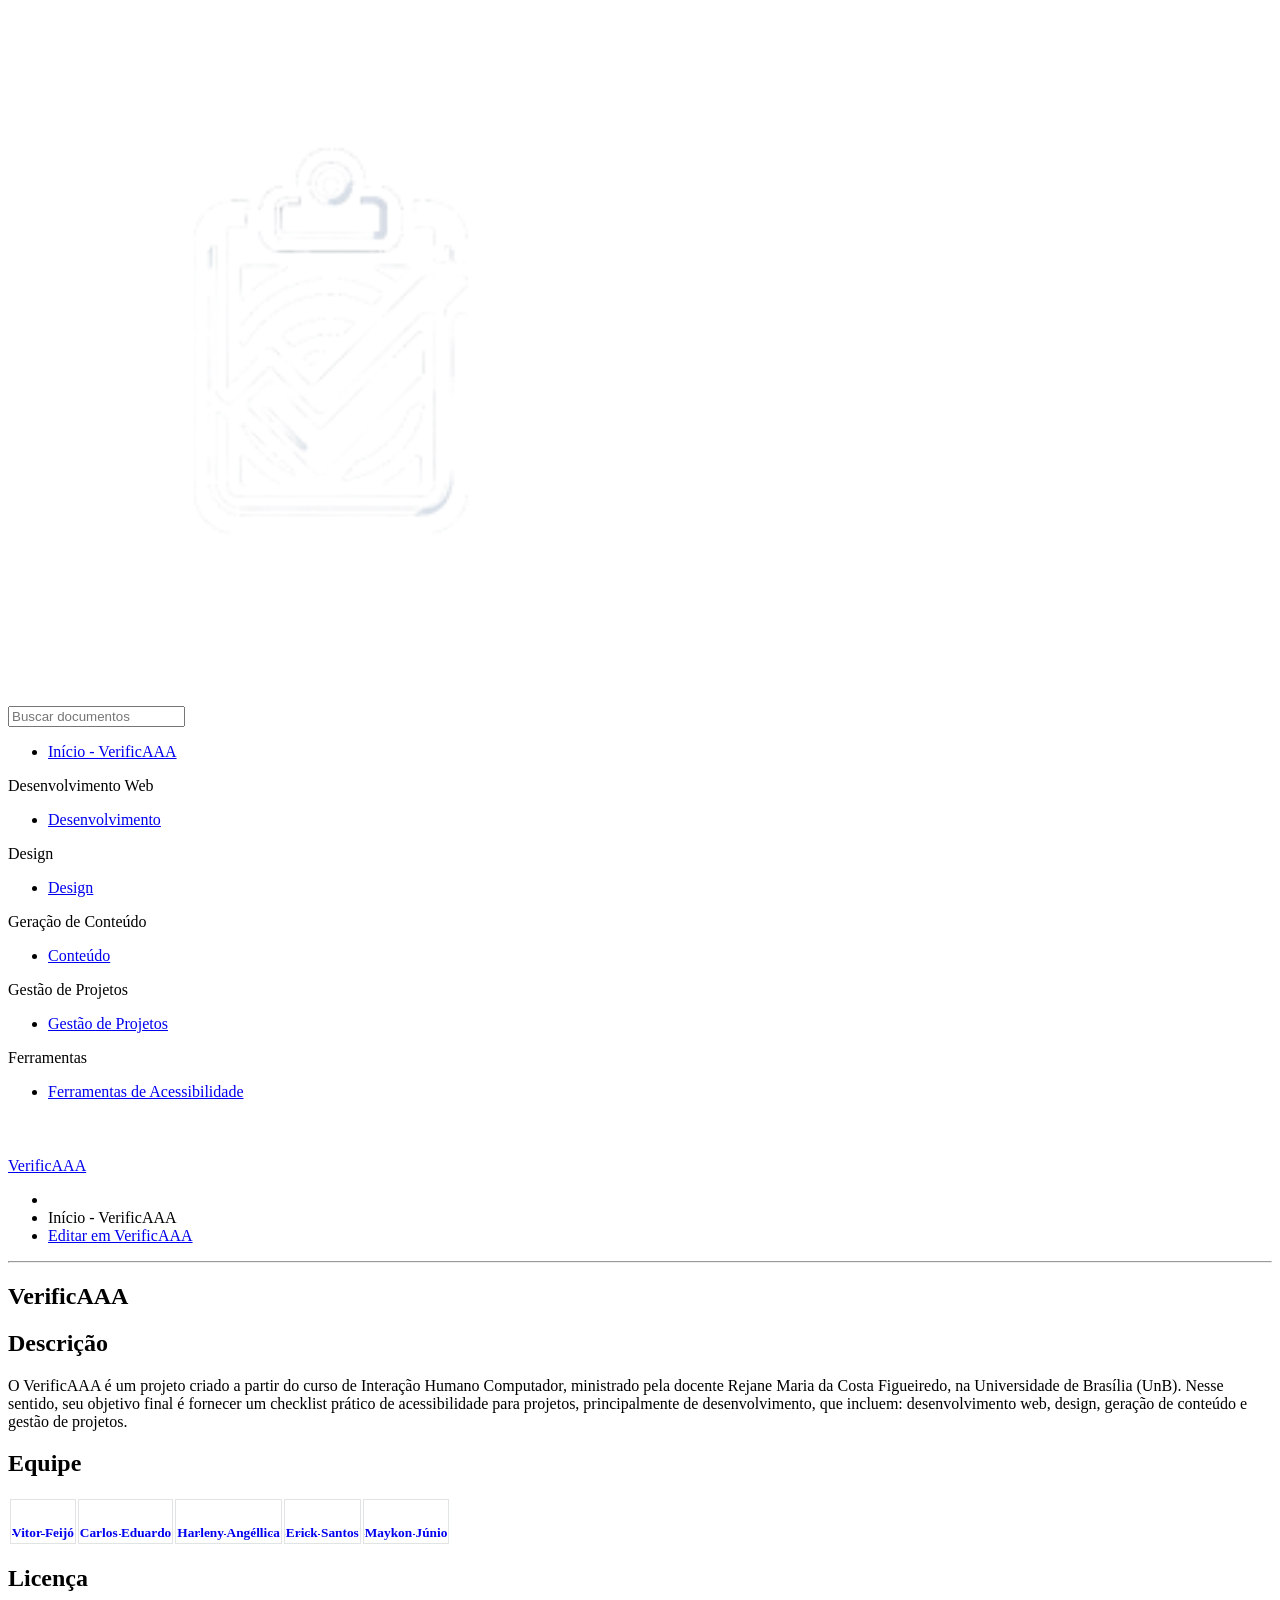
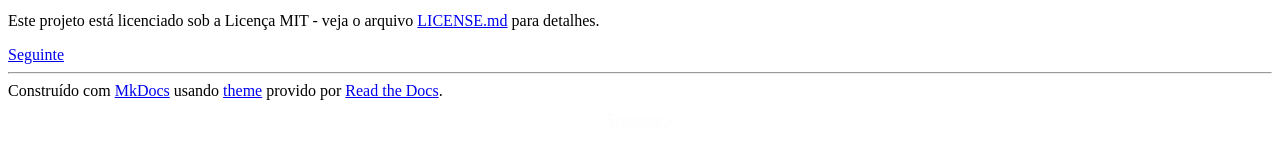
==== site/index.html @ 272493d9 "Initial commit" ====
<!DOCTYPE html>
<html class="writer-html5" lang="pt_BR" >
<head>
    <meta charset="utf-8" />
    <meta http-equiv="X-UA-Compatible" content="IE=edge" />
    <meta name="viewport" content="width=device-width, initial-scale=1.0" /><meta name="description" content="None" /><link rel="canonical" href="https://github.com/vitorfleonardo/VerificAAA/index.html" />
      <link rel="shortcut icon" href="img/favicon.ico" />
    <title>VerificAAA</title>
    <link rel="stylesheet" href="css/theme.css" />
    <link rel="stylesheet" href="css/theme_extra.css" />
        <link rel="stylesheet" href="https://cdnjs.cloudflare.com/ajax/libs/highlight.js/11.8.0/styles/github.min.css" />
        <link href="stylesheets/extra.css" rel="stylesheet" />
    
      <script>
        // Current page data
        var mkdocs_page_name = "In\u00edcio - VerificAAA";
        var mkdocs_page_input_path = "index.md";
        var mkdocs_page_url = "/vitorfleonardo/VerificAAA/index.html";
      </script>
    
    <!--[if lt IE 9]>
      <script src="js/html5shiv.min.js"></script>
    <![endif]-->
      <script src="https://cdnjs.cloudflare.com/ajax/libs/highlight.js/11.8.0/highlight.min.js"></script>
      <script>hljs.highlightAll();</script> 
</head>

<body class="wy-body-for-nav" role="document">

  <div class="wy-grid-for-nav">
    <nav data-toggle="wy-nav-shift" class="wy-nav-side stickynav">
    <div class="wy-side-scroll">
      <div class="wy-side-nav-search">
          <a href="index.html">
          <img src="imagens/logo-verificaaa.png" class="logo" alt="Logo"/>
        </a><div role="search">
  <form id ="rtd-search-form" class="wy-form" action="./search.html" method="get">
      <input type="text" name="q" placeholder="Buscar documentos" aria-label="Buscar documentos" title="Digite o termo a ser buscado aqui" />
  </form>
</div>
      </div>

      <div class="wy-menu wy-menu-vertical" data-spy="affix" role="navigation" aria-label="Menu de navegação">
              <ul class="current">
                <li class="toctree-l1 current"><a class="reference internal current" href="index.html">Início - VerificAAA</a>
                </li>
              </ul>
              <p class="caption"><span class="caption-text">Desenvolvimento Web</span></p>
              <ul>
                  <li class="toctree-l1"><a class="reference internal" href="devWeb/non_text_content.html">Desenvolvimento</a>
                  </li>
              </ul>
              <p class="caption"><span class="caption-text">Design</span></p>
              <ul>
                  <li class="toctree-l1"><a class="reference internal" href="design/design.html">Design</a>
                  </li>
              </ul>
              <p class="caption"><span class="caption-text">Geração de Conteúdo</span></p>
              <ul>
                  <li class="toctree-l1"><a class="reference internal" href="geracaoConteudo/conteudo.html">Conteúdo</a>
                  </li>
              </ul>
              <p class="caption"><span class="caption-text">Gestão de Projetos</span></p>
              <ul>
                  <li class="toctree-l1"><a class="reference internal" href="gestaoProjeto/gestaoProjeto.html">Gestão de Projetos</a>
                  </li>
              </ul>
              <p class="caption"><span class="caption-text">Ferramentas</span></p>
              <ul>
                  <li class="toctree-l1"><a class="reference internal" href="tools/ferramentas.html">Ferramentas de Acessibilidade</a>
                  </li>
              </ul>
      </div>
    </div>
    </nav>

    <section data-toggle="wy-nav-shift" class="wy-nav-content-wrap">
      <nav class="wy-nav-top" role="navigation" aria-label="Menu de navegação em dispositivo móvel">
          <i data-toggle="wy-nav-top" class="fa fa-bars"></i>
          <a href="index.html">VerificAAA</a>
        
      </nav>
      <div class="wy-nav-content">
        <div class="rst-content"><div role="navigation" aria-label="breadcrumbs navigation">
  <ul class="wy-breadcrumbs">
    <li><a href="index.html" class="icon icon-home" aria-label="Documentos"></a></li>
      <li class="breadcrumb-item active">Início - VerificAAA</li>
    <li class="wy-breadcrumbs-aside">
          <a href="https://github.com/vitorfleonardo/VerificAAA/edit/master/docs/index.md">Editar em VerificAAA</a>
    </li>
  </ul>
  <hr/>
</div>
          <div role="main" class="document" itemscope="itemscope" itemtype="http://schema.org/Article">
            <div class="section" itemprop="articleBody">
              
                <h1 id="verificaaa">VerificAAA</h1>
<h2 id="descricao">Descrição</h2>
<p>O VerificAAA é um projeto criado a partir do curso de Interação Humano Computador, ministrado pela docente Rejane Maria da Costa Figueiredo, na Universidade de Brasília (UnB). Nesse sentido, seu objetivo final é fornecer um checklist prático de acessibilidade para projetos, principalmente de desenvolvimento, que incluem: desenvolvimento web, design, geração de conteúdo e gestão de projetos.</p>
<h2 id="equipe">Equipe</h2>
<table>
  <tr>
    <td align="center"><a href="https://github.com/vitorfleonardo"><img style="border-radius: 50%;" src="https://github.com/vitorfleonardo.png" width="100px;" alt=""/><br /><sub><b>Vitor Feijó</b></sub></a><br />
    <td align="center"><a href="https://github.com/CADU110"><img style="border-radius: 50%;" src="https://github.com/CADU110.png" width="100px;" alt=""/><br /><sub><b>Carlos Eduardo</b></sub></a><br />   
    <td align="center"><a href="https://github.com/Angelicahaas"><img style="border-radius: 50%;" src="https://github.com/Angelicahaas.png" width="100px;" alt=""/><br /><sub><b>Harleny Angéllica</b></sub></a><br />   
    <td align="center"><a href="https://github.com/Erick-ems "><img style="border-radius: 50%;" src="https://github.com/Erick-ems.png" width="100px;" alt=""/><br /><sub><b>Erick Santos</b></sub></a><br />
    <td align="center"><a href="https://github.com/maykonjuso "><img style="border-radius: 50%;" src="https://github.com/maykonjuso.png" width="100px;" alt=""/><br /><sub><b>Maykon Júnio</b></sub></a><br />
  </tr>
</table>

<h2 id="licenca">Licença</h2>
<p>Este projeto está licenciado sob a Licença MIT - veja o arquivo <a href="https://github.com/vitorfleonardo/VerificaAAA/tree/main?tab=License-1-ov-file">LICENSE.md</a> para detalhes.</p>
              
            </div>
          </div><footer>
    <div class="rst-footer-buttons" role="navigation" aria-label="Navegação no rodapé">
        <a href="devWeb/non_text_content.html" class="btn btn-neutral float-right" title="Desenvolvimento">Seguinte <span class="icon icon-circle-arrow-right"></span></a>
    </div>

  <hr/>

  <div role="contentinfo">
    <!-- Copyright etc -->
  </div>

  Construído com <a href="https://www.mkdocs.org/">MkDocs</a> usando <a href="https://github.com/readthedocs/sphinx_rtd_theme">theme</a> provido por <a href="https://readthedocs.org">Read the Docs</a>.
</footer>
          
        </div>
      </div>

    </section>

  </div>

  <div class="rst-versions" role="note" aria-label="Versões">
  <span class="rst-current-version" data-toggle="rst-current-version">
    
    
    
      <span><a href="devWeb/non_text_content.html" style="color: #fcfcfc">Seguinte &raquo;</a></span>
    
  </span>
</div>
    <script src="js/jquery-3.6.0.min.js"></script>
    <script>var base_url = ".";</script>
    <script src="js/theme_extra.js"></script>
    <script src="js/theme.js"></script>
      <script src="search/main.js"></script>
    <script>
        jQuery(function () {
            SphinxRtdTheme.Navigation.enable(true);
        });
    </script>

</body>
</html>

<!--
MkDocs version : 1.5.3
Build Date UTC : 2024-05-13 15:54:14.845933+00:00
-->
---- site/css/theme_extra.css ----
/*
 * Wrap inline code samples otherwise they shoot of the side and
 * can't be read at all.
 *
 * https://github.com/mkdocs/mkdocs/issues/313
 * https://github.com/mkdocs/mkdocs/issues/233
 * https://github.com/mkdocs/mkdocs/issues/834
 */
.rst-content code {
    white-space: pre-wrap;
    word-wrap: break-word;
    padding: 2px 5px;
}

/**
 * Make code blocks display as blocks and give them the appropriate
 * font size and padding.
 *
 * https://github.com/mkdocs/mkdocs/issues/855
 * https://github.com/mkdocs/mkdocs/issues/834
 * https://github.com/mkdocs/mkdocs/issues/233
 */
.rst-content pre code {
    white-space: pre;
    word-wrap: normal;
    display: block;
    padding: 12px;
    font-size: 12px;
}

/**
 * Fix code colors
 *
 * https://github.com/mkdocs/mkdocs/issues/2027
 */
.rst-content code {
    color: #E74C3C;
}

.rst-content pre code {
    color: #000;
    background: #f8f8f8;
}

/*
 * Fix link colors when the link text is inline code.
 *
 * https://github.com/mkdocs/mkdocs/issues/718
 */
a code {
    color: #2980B9;
}
a:hover code {
    color: #3091d1;
}
a:visited code {
    color: #9B59B6;
}

/*
 * The CSS classes from highlight.js seem to clash with the
 * ReadTheDocs theme causing some code to be incorrectly made
 * bold and italic.
 *
 * https://github.com/mkdocs/mkdocs/issues/411
 */
pre .cs, pre .c {
    font-weight: inherit;
    font-style: inherit;
}

/*
 * Fix some issues with the theme and non-highlighted code
 * samples. Without and highlighting styles attached the
 * formatting is broken.
 *
 * https://github.com/mkdocs/mkdocs/issues/319
 */
.rst-content .no-highlight {
    display: block;
    padding: 0.5em;
    color: #333;
}


/*
 * Additions specific to the search functionality provided by MkDocs
 */

.search-results {
    margin-top: 23px;
}

.search-results article {
    border-top: 1px solid #E1E4E5;
    padding-top: 24px;
}

.search-results article:first-child {
    border-top: none;
}

form .search-query {
    width: 100%;
    border-radius: 50px;
    padding: 6px 12px;  /* csslint allow: box-model */
    border-color: #D1D4D5;
}

/*
 * Improve inline code blocks within admonitions.
 *
 * https://github.com/mkdocs/mkdocs/issues/656
 */
 .rst-content .admonition code {
    color: #404040;
    border: 1px solid #c7c9cb;
    border: 1px solid rgba(0, 0, 0, 0.2);
    background: #f8fbfd;
    background: rgba(255, 255, 255, 0.7);
}

/*
 * Account for wide tables which go off the side.
 * Override borders to avoid weirdness on narrow tables.
 *
 * https://github.com/mkdocs/mkdocs/issues/834
 * https://github.com/mkdocs/mkdocs/pull/1034
 */
.rst-content .section .docutils {
    width: 100%;
    overflow: auto;
    display: block;
    border: none;
}

td, th {
    border: 1px solid #e1e4e5 !important; /* csslint allow: important */
    border-collapse: collapse;
}

/*
 * Without the following amendments, the navigation in the theme will be
 * slightly cut off. This is due to the fact that the .wy-nav-side has a
 * padding-bottom of 2em, which must not necessarily align with the font-size of
 * 90 % on the .rst-current-version container, combined with the padding of 12px
 * above and below. These amendments fix this in two steps: First, make sure the
 * .rst-current-version container has a fixed height of 40px, achieved using
 * line-height, and then applying a padding-bottom of 40px to this container. In
 * a second step, the items within that container are re-aligned using flexbox.
 *
 * https://github.com/mkdocs/mkdocs/issues/2012
 */
 .wy-nav-side {
    padding-bottom: 40px;
}

/*
 * The second step of above amendment: Here we make sure the items are aligned
 * correctly within the .rst-current-version container. Using flexbox, we
 * achieve it in such a way that it will look like the following:
 *
 * [No repo_name]
 *         Next >>                    // On the first page
 * << Previous     Next >>            // On all subsequent pages
 *
 * [With repo_name]
 *    <repo_name>        Next >>      // On the first page
 * <repo_name>  << Previous  Next >>  // On all subsequent pages
 *
 * https://github.com/mkdocs/mkdocs/issues/2012
 */
.rst-versions .rst-current-version {
    padding: 0 12px;
    display: flex;
    font-size: initial;
    justify-content: space-between;
    align-items: center;
    line-height: 40px;
}

/*
 * Please note that this amendment also involves removing certain inline-styles
 * from the file ./mkdocs/themes/readthedocs/versions.html.
 *
 * https://github.com/mkdocs/mkdocs/issues/2012
 */
.rst-current-version span {
    flex: 1;
    text-align: center;
}
---- site/stylesheets/extra.css ----
.wy-side-nav-search .wy-dropdown>a img.logo, .wy-side-nav-search>a img.logo {
    width: 50% !important;
}
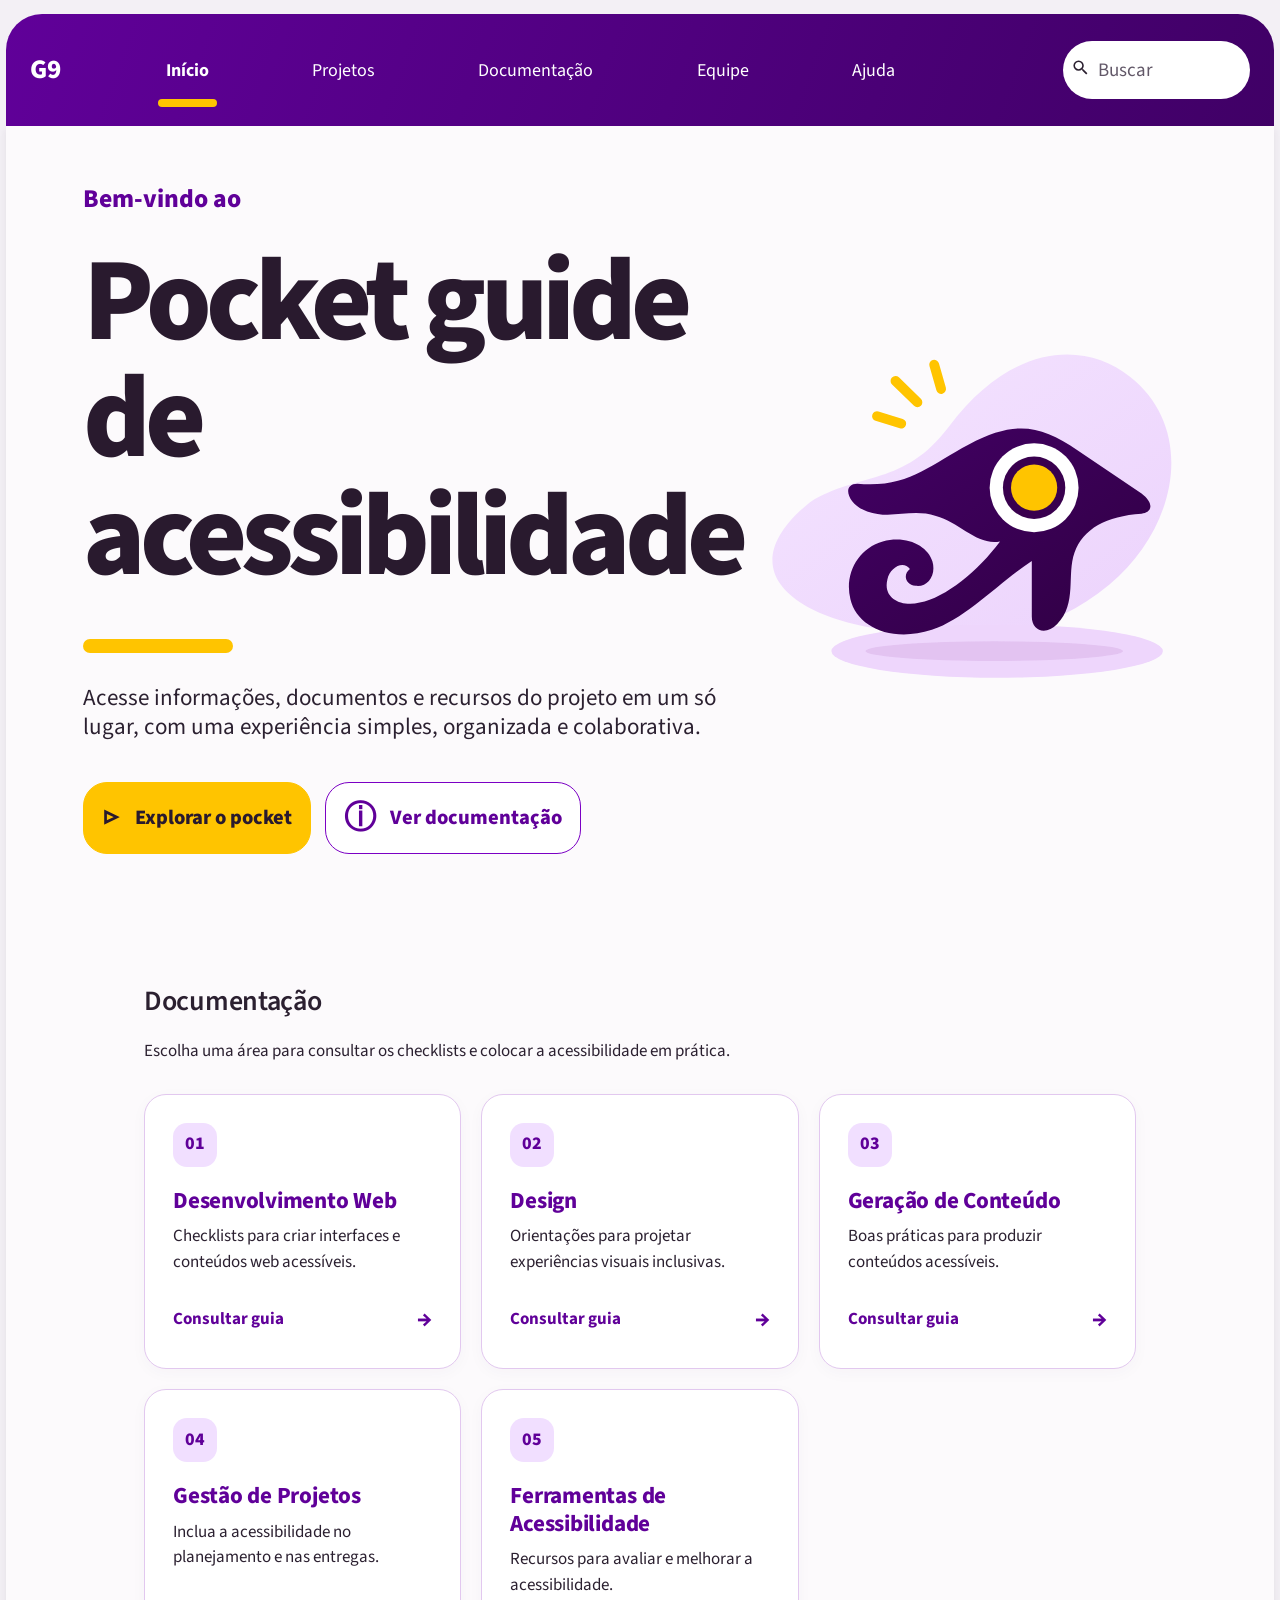
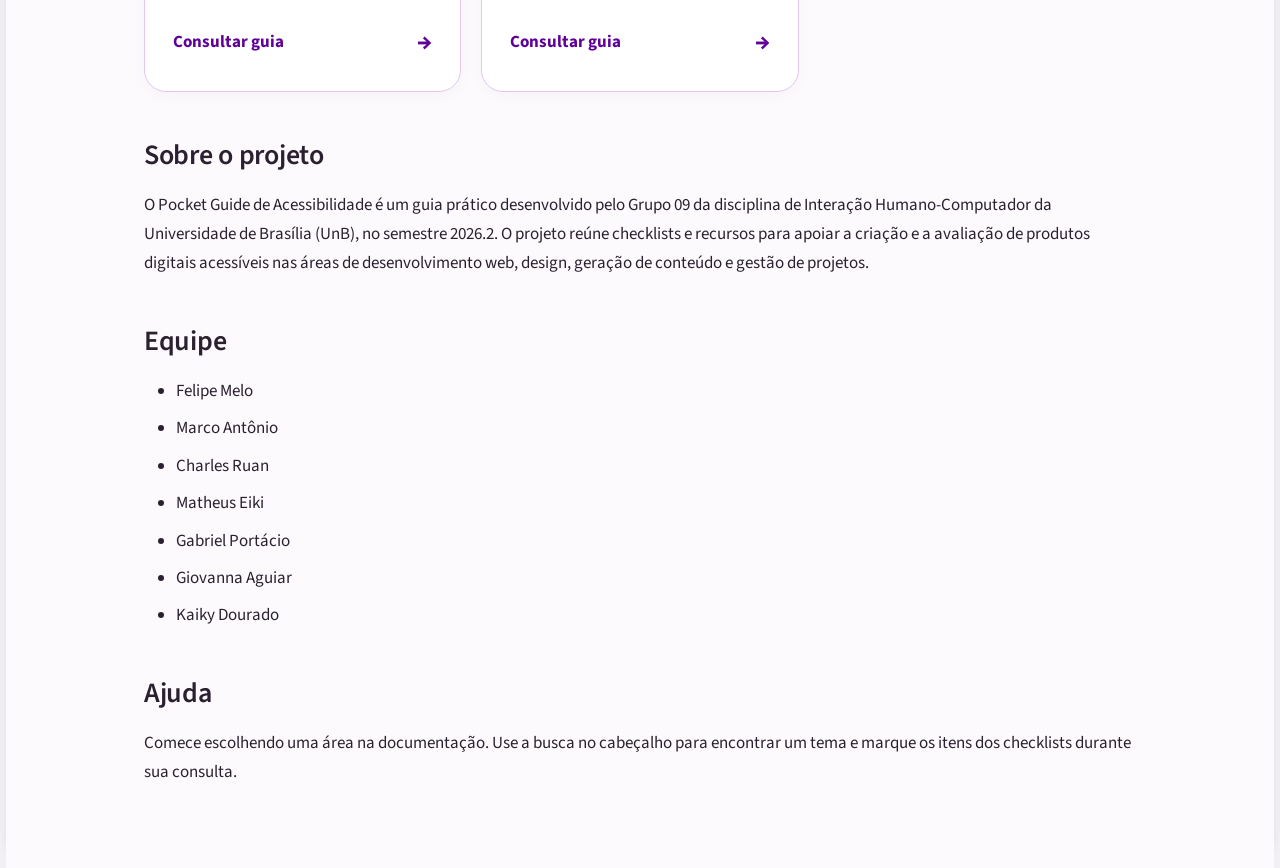
==== commit 29f801ad: "build: regenerar site com o tema Material" ====
--- a/site/index.html
+++ b/site/index.html
@@ -1,162 +1,341 @@
-<!DOCTYPE html>
-<html class="writer-html5" lang="pt_BR" >
-<head>
-    <meta charset="utf-8" />
-    <meta http-equiv="X-UA-Compatible" content="IE=edge" />
-    <meta name="viewport" content="width=device-width, initial-scale=1.0" /><meta name="description" content="None" /><link rel="canonical" href="https://github.com/vitorfleonardo/VerificAAA/index.html" />
-      <link rel="shortcut icon" href="img/favicon.ico" />
-    <title>VerificAAA</title>
-    <link rel="stylesheet" href="css/theme.css" />
-    <link rel="stylesheet" href="css/theme_extra.css" />
-        <link rel="stylesheet" href="https://cdnjs.cloudflare.com/ajax/libs/highlight.js/11.8.0/styles/github.min.css" />
-        <link href="stylesheets/extra.css" rel="stylesheet" />
-    
-      <script>
-        // Current page data
-        var mkdocs_page_name = "In\u00edcio - VerificAAA";
-        var mkdocs_page_input_path = "index.md";
-        var mkdocs_page_url = "/vitorfleonardo/VerificAAA/index.html";
-      </script>
-    
-    <!--[if lt IE 9]>
-      <script src="js/html5shiv.min.js"></script>
-    <![endif]-->
-      <script src="https://cdnjs.cloudflare.com/ajax/libs/highlight.js/11.8.0/highlight.min.js"></script>
-      <script>hljs.highlightAll();</script> 
-</head>
-
-<body class="wy-body-for-nav" role="document">
-
-  <div class="wy-grid-for-nav">
-    <nav data-toggle="wy-nav-shift" class="wy-nav-side stickynav">
-    <div class="wy-side-scroll">
-      <div class="wy-side-nav-search">
-          <a href="index.html">
-          <img src="imagens/logo-verificaaa.png" class="logo" alt="Logo"/>
-        </a><div role="search">
-  <form id ="rtd-search-form" class="wy-form" action="./search.html" method="get">
-      <input type="text" name="q" placeholder="Buscar documentos" aria-label="Buscar documentos" title="Digite o termo a ser buscado aqui" />
-  </form>
-</div>
-      </div>
-
-      <div class="wy-menu wy-menu-vertical" data-spy="affix" role="navigation" aria-label="Menu de navegação">
-              <ul class="current">
-                <li class="toctree-l1 current"><a class="reference internal current" href="index.html">Início - VerificAAA</a>
-                </li>
-              </ul>
-              <p class="caption"><span class="caption-text">Desenvolvimento Web</span></p>
-              <ul>
-                  <li class="toctree-l1"><a class="reference internal" href="devWeb/non_text_content.html">Desenvolvimento</a>
-                  </li>
-              </ul>
-              <p class="caption"><span class="caption-text">Design</span></p>
-              <ul>
-                  <li class="toctree-l1"><a class="reference internal" href="design/design.html">Design</a>
-                  </li>
-              </ul>
-              <p class="caption"><span class="caption-text">Geração de Conteúdo</span></p>
-              <ul>
-                  <li class="toctree-l1"><a class="reference internal" href="geracaoConteudo/conteudo.html">Conteúdo</a>
-                  </li>
-              </ul>
-              <p class="caption"><span class="caption-text">Gestão de Projetos</span></p>
-              <ul>
-                  <li class="toctree-l1"><a class="reference internal" href="gestaoProjeto/gestaoProjeto.html">Gestão de Projetos</a>
-                  </li>
-              </ul>
-              <p class="caption"><span class="caption-text">Ferramentas</span></p>
-              <ul>
-                  <li class="toctree-l1"><a class="reference internal" href="tools/ferramentas.html">Ferramentas de Acessibilidade</a>
-                  </li>
-              </ul>
-      </div>
-    </div>
-    </nav>
-
-    <section data-toggle="wy-nav-shift" class="wy-nav-content-wrap">
-      <nav class="wy-nav-top" role="navigation" aria-label="Menu de navegação em dispositivo móvel">
-          <i data-toggle="wy-nav-top" class="fa fa-bars"></i>
-          <a href="index.html">VerificAAA</a>
-        
+
+<!doctype html>
+<html lang="pt" class="no-js">
+  <head>
+    
+      <meta charset="utf-8">
+      <meta name="viewport" content="width=device-width,initial-scale=1">
+      
+      
+      
+        <link rel="canonical" href="https://unb-ihc.github.io/IHC_2026.2_Grupo09/index.html">
+      
+      
+      
+        <link rel="next" href="devWeb/non_text_content.html">
+      
+      
+        
+      
+      
+      <link rel="icon" href="assets/img/favicon.png">
+      <meta name="generator" content="mkdocs-1.6.1, mkdocs-material-9.7.7">
+    
+    
+      
+        <title>Início - Pocket guide de acessibilidade</title>
+      
+    
+    
+      <link rel="stylesheet" href="assets/stylesheets/main.ec1eaa64.min.css">
+      
+        
+        <link rel="stylesheet" href="assets/stylesheets/palette.ab4e12ef.min.css">
+      
+      
+
+
+    
+    
+      
+    
+    
+      
+    
+    
+      <link rel="stylesheet" href="assets/css/extra.css">
+    
+      <link rel="stylesheet" href="assets/css/pocket.css">
+    
+    <script>__md_scope=new URL(".",location),__md_hash=e=>[...e].reduce(((e,_)=>(e<<5)-e+_.charCodeAt(0)),0),__md_get=(e,_=localStorage,t=__md_scope)=>JSON.parse(_.getItem(t.pathname+"."+e)),__md_set=(e,_,t=localStorage,a=__md_scope)=>{try{t.setItem(a.pathname+"."+e,JSON.stringify(_))}catch(e){}}</script>
+    
+      
+
+    
+    
+  </head>
+  
+  
+    
+    
+    
+    
+    
+    <body dir="ltr" data-md-color-scheme="identidade" data-md-color-primary="indigo" data-md-color-accent="indigo">
+  
+    
+    <input class="md-toggle" data-md-toggle="drawer" type="checkbox" id="__drawer" autocomplete="off">
+    <input class="md-toggle" data-md-toggle="search" type="checkbox" id="__search" autocomplete="off">
+    <label class="md-overlay" for="__drawer"></label>
+    <div data-md-component="skip">
+      
+        
+        <a href="#documentacao" class="md-skip">
+          Ir para o conteúdo
+        </a>
+      
+    </div>
+    <div data-md-component="announce">
+      
+    </div>
+    
+    
+      <header class="md-header pocket-header" data-md-component="header">
+  <nav class="pocket-header__inner" aria-label="Navegação principal">
+    <label class="md-header__button md-icon pocket-menu" for="__drawer" aria-label="Abrir menu"><svg xmlns="http://www.w3.org/2000/svg" viewBox="0 0 24 24"><path d="M3 6h18v2H3zm0 5h18v2H3zm0 5h18v2H3z"/></svg></label>
+    <a class="pocket-brand" href="index.html">G9</a>
+    <div class="pocket-nav">
+      <a href="index.html" class="is-active" aria-current="page">Início</a>
+      <a href="index.html#projetos">Projetos</a>
+      <a href="index.html#documentacao" >Documentação</a>
+      <a href="index.html#equipe">Equipe</a>
+      <a href="index.html#ajuda">Ajuda</a>
+    </div>
+    
+      
+      <label class="md-header__button md-icon pocket-search-toggle" for="__search" aria-label="Buscar no projeto"><svg xmlns="http://www.w3.org/2000/svg" viewBox="0 0 24 24"><path d="M9.5 3A6.5 6.5 0 0 1 16 9.5c0 1.61-.59 3.09-1.56 4.23l.27.27h.79l5 5-1.5 1.5-5-5v-.79l-.27-.27A6.52 6.52 0 0 1 9.5 16 6.5 6.5 0 0 1 3 9.5 6.5 6.5 0 0 1 9.5 3m0 2C7 5 5 7 5 9.5S7 14 9.5 14 14 12 14 9.5 12 5 9.5 5"/></svg></label>
+      <div class="md-search" data-md-component="search" role="dialog">
+  <label class="md-search__overlay" for="__search"></label>
+  <div class="md-search__inner" role="search">
+    <form class="md-search__form" name="search">
+      <input type="text" class="md-search__input" name="query" aria-label="Buscar" placeholder="Buscar" autocapitalize="off" autocorrect="off" autocomplete="off" spellcheck="false" data-md-component="search-query" required>
+      <label class="md-search__icon md-icon" for="__search">
+        
+        <svg xmlns="http://www.w3.org/2000/svg" viewBox="0 0 24 24"><path d="M9.5 3A6.5 6.5 0 0 1 16 9.5c0 1.61-.59 3.09-1.56 4.23l.27.27h.79l5 5-1.5 1.5-5-5v-.79l-.27-.27A6.52 6.52 0 0 1 9.5 16 6.5 6.5 0 0 1 3 9.5 6.5 6.5 0 0 1 9.5 3m0 2C7 5 5 7 5 9.5S7 14 9.5 14 14 12 14 9.5 12 5 9.5 5"/></svg>
+        
+        <svg xmlns="http://www.w3.org/2000/svg" viewBox="0 0 24 24"><path d="M20 11v2H8l5.5 5.5-1.42 1.42L4.16 12l7.92-7.92L13.5 5.5 8 11z"/></svg>
+      </label>
+      <nav class="md-search__options" aria-label="Pesquisar">
+        
+        <button type="reset" class="md-search__icon md-icon" title="Limpar" aria-label="Limpar" tabindex="-1">
+          
+          <svg xmlns="http://www.w3.org/2000/svg" viewBox="0 0 24 24"><path d="M19 6.41 17.59 5 12 10.59 6.41 5 5 6.41 10.59 12 5 17.59 6.41 19 12 13.41 17.59 19 19 17.59 13.41 12z"/></svg>
+        </button>
       </nav>
-      <div class="wy-nav-content">
-        <div class="rst-content"><div role="navigation" aria-label="breadcrumbs navigation">
-  <ul class="wy-breadcrumbs">
-    <li><a href="index.html" class="icon icon-home" aria-label="Documentos"></a></li>
-      <li class="breadcrumb-item active">Início - VerificAAA</li>
-    <li class="wy-breadcrumbs-aside">
-          <a href="https://github.com/vitorfleonardo/VerificAAA/edit/master/docs/index.md">Editar em VerificAAA</a>
-    </li>
-  </ul>
-  <hr/>
-</div>
-          <div role="main" class="document" itemscope="itemscope" itemtype="http://schema.org/Article">
-            <div class="section" itemprop="articleBody">
-              
-                <h1 id="verificaaa">VerificAAA</h1>
-<h2 id="descricao">Descrição</h2>
-<p>O VerificAAA é um projeto criado a partir do curso de Interação Humano Computador, ministrado pela docente Rejane Maria da Costa Figueiredo, na Universidade de Brasília (UnB). Nesse sentido, seu objetivo final é fornecer um checklist prático de acessibilidade para projetos, principalmente de desenvolvimento, que incluem: desenvolvimento web, design, geração de conteúdo e gestão de projetos.</p>
-<h2 id="equipe">Equipe</h2>
-<table>
-  <tr>
-    <td align="center"><a href="https://github.com/vitorfleonardo"><img style="border-radius: 50%;" src="https://github.com/vitorfleonardo.png" width="100px;" alt=""/><br /><sub><b>Vitor Feijó</b></sub></a><br />
-    <td align="center"><a href="https://github.com/CADU110"><img style="border-radius: 50%;" src="https://github.com/CADU110.png" width="100px;" alt=""/><br /><sub><b>Carlos Eduardo</b></sub></a><br />   
-    <td align="center"><a href="https://github.com/Angelicahaas"><img style="border-radius: 50%;" src="https://github.com/Angelicahaas.png" width="100px;" alt=""/><br /><sub><b>Harleny Angéllica</b></sub></a><br />   
-    <td align="center"><a href="https://github.com/Erick-ems "><img style="border-radius: 50%;" src="https://github.com/Erick-ems.png" width="100px;" alt=""/><br /><sub><b>Erick Santos</b></sub></a><br />
-    <td align="center"><a href="https://github.com/maykonjuso "><img style="border-radius: 50%;" src="https://github.com/maykonjuso.png" width="100px;" alt=""/><br /><sub><b>Maykon Júnio</b></sub></a><br />
-  </tr>
-</table>
-
-<h2 id="licenca">Licença</h2>
-<p>Este projeto está licenciado sob a Licença MIT - veja o arquivo <a href="https://github.com/vitorfleonardo/VerificaAAA/tree/main?tab=License-1-ov-file">LICENSE.md</a> para detalhes.</p>
-              
-            </div>
-          </div><footer>
-    <div class="rst-footer-buttons" role="navigation" aria-label="Navegação no rodapé">
-        <a href="devWeb/non_text_content.html" class="btn btn-neutral float-right" title="Desenvolvimento">Seguinte <span class="icon icon-circle-arrow-right"></span></a>
-    </div>
-
-  <hr/>
-
-  <div role="contentinfo">
-    <!-- Copyright etc -->
-  </div>
-
-  Construído com <a href="https://www.mkdocs.org/">MkDocs</a> usando <a href="https://github.com/readthedocs/sphinx_rtd_theme">theme</a> provido por <a href="https://readthedocs.org">Read the Docs</a>.
-</footer>
-          
+      
+    </form>
+    <div class="md-search__output">
+      <div class="md-search__scrollwrap" tabindex="0" data-md-scrollfix>
+        <div class="md-search-result" data-md-component="search-result">
+          <div class="md-search-result__meta">
+            Inicializando a pesquisa
+          </div>
+          <ol class="md-search-result__list" role="presentation"></ol>
         </div>
       </div>
-
-    </section>
-
+    </div>
   </div>
-
-  <div class="rst-versions" role="note" aria-label="Versões">
-  <span class="rst-current-version" data-toggle="rst-current-version">
-    
-    
-    
-      <span><a href="devWeb/non_text_content.html" style="color: #fcfcfc">Seguinte &raquo;</a></span>
-    
-  </span>
-</div>
-    <script src="js/jquery-3.6.0.min.js"></script>
-    <script>var base_url = ".";</script>
-    <script src="js/theme_extra.js"></script>
-    <script src="js/theme.js"></script>
-      <script src="search/main.js"></script>
-    <script>
-        jQuery(function () {
-            SphinxRtdTheme.Navigation.enable(true);
-        });
-    </script>
-
-</body>
-</html>
-
-<!--
-MkDocs version : 1.5.3
-Build Date UTC : 2024-05-13 15:54:14.845933+00:00
--->
+</div>
+    
+  </nav>
+</header>
+    
+    <div class="md-container" data-md-component="container">
+      
+      
+        
+          
+        
+      
+      <main class="md-main" data-md-component="main">
+        <div class="md-main__inner md-grid">
+          
+            
+              
+                
+              
+              <div class="md-sidebar md-sidebar--primary" data-md-component="sidebar" data-md-type="navigation" hidden>
+                <div class="md-sidebar__scrollwrap">
+                  <div class="md-sidebar__inner">
+                    
+
+<nav class="md-nav md-nav--primary pocket-docs-nav" aria-label="Documentação" data-md-level="0">
+  <a class="pocket-docs-nav__heading" href="index.html#documentacao">Documentação</a>
+  <ul class="pocket-docs-nav__list">
+    
+  
+    
+  
+    
+      
+  
+    
+      <li class="pocket-docs-nav__item">
+        <a class="pocket-docs-nav__link" href="devWeb/non_text_content.html">Desenvolvimento</a>
+      </li>
+    
+  
+
+    
+  
+    
+      
+  
+    
+      <li class="pocket-docs-nav__item">
+        <a class="pocket-docs-nav__link" href="design/design.html">Design</a>
+      </li>
+    
+  
+
+    
+  
+    
+      
+  
+    
+      <li class="pocket-docs-nav__item">
+        <a class="pocket-docs-nav__link" href="geracaoConteudo/conteudo.html">Conteúdo</a>
+      </li>
+    
+  
+
+    
+  
+    
+      
+  
+    
+      <li class="pocket-docs-nav__item">
+        <a class="pocket-docs-nav__link" href="gestaoProjeto/gestaoProjeto.html">Gestão de Projetos</a>
+      </li>
+    
+  
+
+    
+  
+    
+      
+  
+    
+      <li class="pocket-docs-nav__item">
+        <a class="pocket-docs-nav__link" href="tools/ferramentas.html">Ferramentas de Acessibilidade</a>
+      </li>
+    
+  
+
+    
+  
+
+  </ul>
+</nav>
+                  </div>
+                </div>
+              </div>
+            
+            
+          
+          
+            <div class="md-content" data-md-component="content">
+              
+              <article class="md-content__inner md-typeset">
+                
+                  
+  
+
+
+
+  
+  
+
+
+<div class="pocket-hero">
+<div class="pocket-hero__copy">
+<p class="pocket-welcome">Bem-vindo ao</p>
+<h1>Pocket guide de acessibilidade</h1>
+<div class="pocket-rule" aria-hidden="true"></div>
+<p class="pocket-intro">Acesse informações, documentos e recursos do projeto em um só lugar, com uma experiência simples, organizada e colaborativa.</p>
+<div class="pocket-actions">
+<a class="pocket-button pocket-button--primary" href="devWeb/non_text_content.html"><span aria-hidden="true">▷</span> Explorar o pocket</a>
+<a class="pocket-button" href="#documentacao"><span aria-hidden="true">ⓘ</span> Ver documentação</a>
+</div>
+</div>
+<img class="pocket-hero__art" src="assets/img/pocket-eye.svg" alt="Olho estilizado em roxo e amarelo, símbolo do Pocket Guide de Acessibilidade" width="760" height="620">
+</div>
+
+<div class="pocket-details">
+<h2 id="documentacao">Documentação<a class="headerlink" href="#documentacao" title="Permanent link">&para;</a></h2>
+<p>Escolha uma área para consultar os checklists e colocar a acessibilidade em prática.</p>
+<div class="pocket-guides">
+<a class="pocket-guide" href="devWeb/non_text_content.html"><span class="pocket-guide__number" aria-hidden="true">01</span><h3>Desenvolvimento Web</h3><p>Checklists para criar interfaces e conteúdos web acessíveis.</p><span class="pocket-guide__action">Consultar guia <span aria-hidden="true">→</span></span></a>
+<a class="pocket-guide" href="design/design.html"><span class="pocket-guide__number" aria-hidden="true">02</span><h3>Design</h3><p>Orientações para projetar experiências visuais inclusivas.</p><span class="pocket-guide__action">Consultar guia <span aria-hidden="true">→</span></span></a>
+<a class="pocket-guide" href="geracaoConteudo/conteudo.html"><span class="pocket-guide__number" aria-hidden="true">03</span><h3>Geração de Conteúdo</h3><p>Boas práticas para produzir conteúdos acessíveis.</p><span class="pocket-guide__action">Consultar guia <span aria-hidden="true">→</span></span></a>
+<a class="pocket-guide" href="gestaoProjeto/gestaoProjeto.html"><span class="pocket-guide__number" aria-hidden="true">04</span><h3>Gestão de Projetos</h3><p>Inclua a acessibilidade no planejamento e nas entregas.</p><span class="pocket-guide__action">Consultar guia <span aria-hidden="true">→</span></span></a>
+<a class="pocket-guide" href="tools/ferramentas.html"><span class="pocket-guide__number" aria-hidden="true">05</span><h3>Ferramentas de Acessibilidade</h3><p>Recursos para avaliar e melhorar a acessibilidade.</p><span class="pocket-guide__action">Consultar guia <span aria-hidden="true">→</span></span></a>
+</div>
+<h2 id="projetos">Sobre o projeto<a class="headerlink" href="#projetos" title="Permanent link">&para;</a></h2>
+<p>O Pocket Guide de Acessibilidade é um guia prático desenvolvido pelo Grupo 09 da disciplina de Interação Humano-Computador da Universidade de Brasília (UnB), no semestre 2026.2. O projeto reúne checklists e recursos para apoiar a criação e a avaliação de produtos digitais acessíveis nas áreas de desenvolvimento web, design, geração de conteúdo e gestão de projetos.</p>
+<h2 id="equipe">Equipe<a class="headerlink" href="#equipe" title="Permanent link">&para;</a></h2>
+<ul>
+<li>Felipe Melo</li>
+<li>Marco Antônio</li>
+<li>Charles Ruan</li>
+<li>Matheus Eiki</li>
+<li>Gabriel Portácio</li>
+<li>Giovanna Aguiar</li>
+<li>Kaiky Dourado</li>
+</ul>
+<h2 id="ajuda">Ajuda<a class="headerlink" href="#ajuda" title="Permanent link">&para;</a></h2>
+<p>Comece escolhendo uma área na documentação. Use a busca no cabeçalho para encontrar um tema e marque os itens dos checklists durante sua consulta.</p>
+</div>
+
+
+
+
+
+
+
+  
+  
+
+
+
+
+  
+
+
+
+                
+              </article>
+            </div>
+          
+          
+<script>var target=document.getElementById(location.hash.slice(1));target&&target.name&&(target.checked=target.name.startsWith("__tabbed_"))</script>
+        </div>
+        
+      </main>
+      
+        <footer class="md-footer">
+  
+  <div class="md-footer-meta md-typeset">
+    <div class="md-footer-meta__inner md-grid">
+      <div class="md-copyright">
+  
+    <div class="md-copyright__highlight">
+      &copy; Grupo 09 — Interação Humano-Computador
+    </div>
+  
+  
+</div>
+      
+    </div>
+  </div>
+</footer>
+      
+    </div>
+    <div class="md-dialog" data-md-component="dialog">
+      <div class="md-dialog__inner md-typeset"></div>
+    </div>
+    
+    
+    
+      
+      
+      <script id="__config" type="application/json">{"annotate": null, "base": ".", "features": ["navigation.sections", "navigation.indexes", "navigation.expand", "toc.integrate"], "search": "assets/javascripts/workers/search.2c215733.min.js", "tags": null, "translations": {"clipboard.copied": "Copiado para \u00e1rea de transfer\u00eancia", "clipboard.copy": "Copiar para \u00e1rea de transfer\u00eancia", "search.result.more.one": "Mais 1 nesta p\u00e1gina", "search.result.more.other": "Mais # nesta p\u00e1gina", "search.result.none": "Nenhum resultado encontrado", "search.result.one": "1 resultado encontrado", "search.result.other": "# resultados encontrados", "search.result.placeholder": "Digite para iniciar a busca", "search.result.term.missing": "Ausente", "select.version": "Selecione a vers\u00e3o"}, "version": null}</script>
+    
+    
+      <script src="assets/javascripts/bundle.d7400e89.min.js"></script>
+      
+    
+  </body>
+</html>
--- a/site/assets/css/extra.css
+++ b/site/assets/css/extra.css
@@ -0,0 +1,546 @@
+/* ==========================================================================
+   Identidade Visual da Documentação — Pocket Guide de Acessibilidade (Esquemática Roxo e Amarelo)
+   Referência: identidade-visual-mkdocs.md (v1.2)
+   ========================================================================== */
+
+@import url('https://fonts.googleapis.com/css2?family=Playfair+Display:ital,wght@0,600;0,700;1,400&family=Source+Sans+3:ital,wght@0,400;0,600;0,700;1,400&family=Source+Serif+4:ital,opsz,wght@0,8..60,400;0,8..60,600;0,8..60,700;1,8..60,400&display=swap');
+
+/* --------------------------------------------------------------------------
+   Seção 3.6 — Esquemática Roxo e Amarelo (Tokens e Variáveis do Material)
+   -------------------------------------------------------------------------- */
+:root,
+[data-md-color-scheme="identidade"] {
+  /* Tokens da identidade (Seção 3.1 e 3.5) */
+  --ident-primary:     #7B2CBF;
+  --ident-secondary:   #9D4EDD;
+  --ident-accent:      #F2C94C;
+  --ident-accent-soft: #FFF4CC;
+  --ident-lilac:       #F3E5FA;
+  --ident-bg:          #F7F7F5;
+  --ident-surface:     #FFFFFF;
+  --ident-border:      #D9D9D6;
+  --ident-text:        #2B2B2B;
+  --ident-danger:      #E03131;
+  --ident-success:     #2F9E44;
+
+  /* Famílias tipográficas (Seção 2.1) */
+  --font-heading: "Playfair Display", Georgia, "Times New Roman", serif;
+  --font-body:    "Source Serif 4", Georgia, "Times New Roman", serif;
+  --font-ui:      "Source Sans 3", system-ui, -apple-system, "Segoe UI", sans-serif;
+
+  /* Variáveis do tema Material (Seção 3.6) */
+  --md-primary-fg-color:        var(--ident-primary);
+  --md-primary-fg-color--light: var(--ident-secondary);
+  --md-primary-fg-color--dark:  var(--ident-primary);
+  --md-primary-bg-color:        #FFFFFF;
+  --md-accent-fg-color:         var(--ident-primary);
+  --md-default-bg-color:        var(--ident-bg);
+  --md-default-fg-color:        var(--ident-text);
+  --md-code-bg-color:           var(--ident-surface);
+  --md-code-fg-color:           var(--ident-text);
+  --md-typeset-color:           var(--ident-text);
+  --md-typeset-a-color:         var(--ident-primary);
+  --md-text-font:               "Source Serif 4";
+}
+
+/* --------------------------------------------------------------------------
+   Seção 2 — Fontes e Escala Tipográfica (Base 1rem = 16px)
+   -------------------------------------------------------------------------- */
+html {
+  font-size: 100%;
+}
+
+@media screen and (min-width: 100em) {
+  html {
+    font-size: 100%;
+  }
+}
+
+@media screen and (min-width: 125em) {
+  html {
+    font-size: 100%;
+  }
+}
+
+body {
+  background-color: var(--ident-bg);
+  color: var(--ident-text);
+  font-family: var(--font-body);
+}
+
+/* Corpo de texto: 1,0625 rem (17 px), peso 400, altura de linha 1,7 (Seção 2.3) */
+.md-typeset {
+  font-family: var(--font-body);
+  font-size: 1.0625rem;
+  font-weight: 400;
+  line-height: 1.7;
+  color: var(--ident-text);
+}
+
+/* Títulos, texto e links (Seções 2.2, 2.3, 3.4 e 3.6) */
+.md-typeset h1 {
+  font-family: var(--font-heading);
+  font-size: 2.25rem;
+  font-weight: 700;
+  line-height: 1.2;
+  color: var(--ident-text);
+  border-bottom: 2px solid var(--ident-primary);
+  padding-bottom: 0.3em;
+}
+
+.md-typeset h2 {
+  font-family: var(--font-heading);
+  font-size: 1.75rem;
+  font-weight: 600;
+  line-height: 1.3;
+  color: var(--ident-text);
+}
+
+.md-typeset h3 {
+  font-family: var(--font-body);
+  font-size: 1.375rem;
+  font-weight: 600;
+  line-height: 1.4;
+  color: var(--ident-text);
+}
+
+.md-typeset h4 {
+  font-family: var(--font-body);
+  font-size: 1.125rem;
+  font-weight: 600;
+  line-height: 1.4;
+  color: var(--ident-text);
+}
+
+.md-typeset a {
+  color: var(--ident-primary);
+  text-decoration: underline;
+}
+
+.md-typeset a:hover {
+  color: var(--ident-primary);
+  text-decoration-thickness: 2px;
+}
+
+/* Legendas e notas: Source Sans 3, 0,8125 rem (13 px), peso 400, linha 1,5 (Seção 2.2 e 2.3) */
+.md-typeset figcaption,
+.md-typeset caption,
+.md-typeset .footnote {
+  font-family: var(--font-ui);
+  font-size: 0.8125rem;
+  font-weight: 400;
+  line-height: 1.5;
+  color: var(--ident-text);
+}
+
+/* --------------------------------------------------------------------------
+   Seção 4 — Estrutura e Navegação Lateral
+   -------------------------------------------------------------------------- */
+
+/* Sumário lateral direito e rodapé ocultos (Seção 4.2) */
+.md-sidebar--secondary,
+.md-footer {
+  display: none;
+}
+
+/* Cabeçalho oculto apenas em telas grandes;
+   em telas pequenas ele é necessário para abrir o menu (Seção 4.2) */
+@media screen and (min-width: 76.25em) {
+  .md-header {
+    display: none;
+  }
+
+  .md-main__inner.md-grid {
+    max-width: none;
+    margin: 0;
+    min-height: 100vh;
+  }
+
+  /* Navegação lateral fixa à esquerda, 18 rem (288 px), rolagem independente (Seção 4.1) */
+  .md-sidebar--primary {
+    position: sticky;
+    top: 0;
+    height: 100vh;
+    width: 18rem;
+    padding: 0;
+    overflow-y: auto;
+  }
+
+  .md-sidebar--primary .md-sidebar__scrollwrap {
+    height: 100% !important;
+    margin: 0;
+  }
+
+  [dir="ltr"] .md-sidebar--primary .md-sidebar__inner,
+  [dir="rtl"] .md-sidebar--primary .md-sidebar__inner {
+    padding: 1.5rem 1rem;
+  }
+}
+
+/* Barra superior roxa em telas pequenas (Seção 4.1) */
+.md-header {
+  background-color: var(--ident-primary);
+  color: #FFFFFF;
+  font-family: var(--font-ui);
+}
+
+/* Área de conteúdo: fundo #F7F7F5, texto limitado a 46 rem (736 px), margens internas de 2,5 rem (Seção 4.1) */
+.md-main,
+.md-content {
+  background-color: var(--ident-bg);
+}
+
+.md-content {
+  flex: 1;
+  min-width: 0;
+}
+
+.md-content__inner,
+[dir="ltr"] .md-sidebar--primary:not([hidden]) ~ .md-content > .md-content__inner,
+[dir="rtl"] .md-sidebar--primary:not([hidden]) ~ .md-content > .md-content__inner {
+  max-width: 46rem;
+  padding: 2.5rem;
+  margin: 0 auto;
+}
+
+.md-content__inner::before {
+  display: none;
+}
+
+/* Navegação lateral (barra de navegação roxa — Seções 2.2, 2.3, 3.4, 3.6, 4.1 e 4.3) */
+.md-sidebar--primary {
+  background-color: var(--ident-primary);
+  font-family: var(--font-ui);
+}
+
+@media screen and (max-width: 76.234375em) {
+  .md-sidebar--primary {
+    width: 18rem;
+  }
+
+  [dir="ltr"] .md-sidebar--primary {
+    left: -18rem;
+  }
+
+  [data-md-toggle="drawer"]:checked ~ .md-container .md-sidebar--primary {
+    transform: translateX(18rem);
+  }
+
+  .md-nav--primary,
+  .md-nav--primary .md-nav,
+  .md-nav--primary .md-nav__title ~ .md-nav__list {
+    background-color: var(--ident-primary);
+  }
+
+  .md-nav--primary .md-nav__item {
+    border-top-color: rgba(255, 255, 255, 0.15);
+  }
+}
+
+/* Logo (32 px, respiro mín. 8 px) e nome do projeto no topo da navegação lateral (Seção 4.3) */
+.md-sidebar--primary .md-nav--primary > .md-nav__title {
+  display: flex;
+  align-items: center;
+  gap: 0.5rem;
+  background-color: var(--ident-primary);
+  box-shadow: none;
+  color: #FFFFFF;
+  font-family: var(--font-ui);
+  font-size: 1.125rem;
+  font-weight: 700;
+  line-height: 1.3;
+  height: auto;
+  padding: 0.5rem 0.5rem 1rem;
+  margin-bottom: 0.5rem;
+  border-bottom: 1px solid rgba(255, 255, 255, 0.2);
+  position: static;
+  white-space: normal;
+}
+
+.md-sidebar--primary .md-nav--primary > .md-nav__title .md-nav__button.md-logo {
+  display: inline-flex;
+  align-items: center;
+  justify-content: center;
+  padding: 8px;
+  margin: 0;
+  position: static;
+}
+
+.md-sidebar--primary .md-nav--primary > .md-nav__title .md-nav__button.md-logo img,
+.md-sidebar--primary .md-nav--primary > .md-nav__title .md-nav__button.md-logo svg {
+  height: 32px;
+  width: auto;
+  display: block;
+}
+
+/* Ocultar bloco de repositório duplicado na barra lateral para manter foco no menu */
+.md-sidebar--primary .md-nav__source {
+  display: none;
+}
+
+/* Links da navegação lateral: Source Sans 3, 0,875 rem (14 px), peso 400 / 600, linha 1,5 (Seções 2.3 e 3.6) */
+.md-sidebar--primary .md-nav__item,
+.md-sidebar--primary .md-nav__link {
+  font-family: var(--font-ui);
+  font-size: 0.875rem;
+  font-weight: 400;
+  line-height: 1.5;
+}
+
+.md-sidebar--primary .md-nav__link {
+  color: #FFFFFF;
+  padding: 0.375rem 0.75rem;
+  border-radius: 4px;
+}
+
+.md-sidebar--primary .md-nav__item--section > .md-nav__link,
+.md-sidebar--primary .md-nav__item--section > .md-nav__link[for],
+.md-sidebar--primary .md-nav--primary .md-nav__item--active > .md-nav__link {
+  color: #FFFFFF;
+}
+
+.md-sidebar--primary .md-nav__item--section > .md-nav__link,
+.md-sidebar--primary .md-nav__item--section > .md-nav__link[for] {
+  font-weight: 600;
+}
+
+.md-sidebar--primary .md-nav__link:hover,
+.md-sidebar--primary .md-nav--primary .md-nav__item--active > .md-nav__link:hover,
+.md-sidebar--primary .md-nav--primary .md-nav__item--active > .md-nav__link:focus {
+  background-color: var(--ident-secondary);
+  color: #FFFFFF;
+}
+
+.md-sidebar--primary .md-nav__link--active,
+.md-sidebar--primary .md-nav--primary .md-nav__link--active,
+.md-sidebar--primary .md-nav--primary .md-nav__item--active > .md-nav__link.md-nav__link--active {
+  color: var(--ident-accent);
+  font-weight: 600;
+  box-shadow: inset 3px 0 0 var(--ident-accent);
+}
+
+[dir="ltr"] .md-nav--integrated > .md-nav__list > .md-nav__item--active .md-nav--secondary {
+  border-left-color: var(--ident-secondary);
+}
+
+/* Menus sobre superfície clara (aplicar a classe .menu-claro ao contêiner — Seção 3.6) */
+.menu-claro .md-nav__link {
+  background-color: var(--ident-surface);
+  color: var(--ident-text);
+  font-family: var(--font-ui);
+}
+
+.menu-claro .md-nav__link--active {
+  background-color: var(--ident-lilac);
+  color: var(--ident-primary);
+  box-shadow: inset 3px 0 0 var(--ident-primary);
+}
+
+/* --------------------------------------------------------------------------
+   Seções 1.2, 1.3, 3.4, 3.5 e 3.6 — Componentes Padronizados
+   -------------------------------------------------------------------------- */
+
+/* Citações (Seção 3.4 e 3.6) */
+.md-typeset blockquote {
+  background-color: var(--ident-surface);
+  border-left: 4px solid var(--ident-secondary);
+  border-radius: 0 6px 6px 0;
+  color: var(--ident-text);
+  padding: 0.75rem 1rem;
+}
+
+/* Código tratado como card (Seção 1.2, 3.4 e 3.6) */
+.md-typeset .highlight,
+.md-typeset code {
+  background-color: var(--ident-surface);
+  border: 1px solid var(--ident-border);
+  border-radius: 4px;
+  color: var(--ident-text);
+}
+
+.md-typeset pre > code {
+  border: none;
+}
+
+/* Tabelas (Seção 2.2, 3.4 e 3.6) */
+.md-typeset table:not([class]) {
+  background-color: var(--ident-surface);
+  border: 1px solid var(--ident-border);
+  border-radius: 6px;
+  font-size: 0.9375rem;
+}
+
+.md-typeset table:not([class]) th {
+  background-color: var(--ident-lilac);
+  color: var(--ident-text);
+  font-family: var(--font-ui);
+  font-weight: 600;
+}
+
+.md-typeset table:not([class]) td,
+.md-typeset table:not([class]) th {
+  border-color: var(--ident-border);
+}
+
+/* Admonitions — Base (Seção 1.2, 2.2) */
+.md-typeset :is(.admonition, details) {
+  background-color: var(--ident-surface);
+  color: var(--ident-text);
+  border-radius: 6px;
+  box-shadow: 0 2px 4px rgba(43, 43, 43, 0.04);
+  font-size: 0.9375rem;
+}
+
+.md-typeset :is(.admonition-title, summary) {
+  font-family: var(--font-ui);
+  font-weight: 600;
+}
+
+/* Admonitions: note, tip, example e info (Seção 3.4 e 3.6) */
+.md-typeset :is(.admonition, details):is(.note, .tip, .example, .info) {
+  border-color: var(--ident-primary);
+}
+
+.md-typeset :is(.note, .tip, .example, .info) > :is(.admonition-title, summary) {
+  background-color: var(--ident-lilac);
+  color: var(--ident-primary);
+}
+
+.md-typeset :is(.note, .tip, .example, .info) > :is(.admonition-title, summary)::before {
+  background-color: var(--ident-primary);
+}
+
+/* Admonition: warning (Seção 3.4 e 3.6) */
+.md-typeset :is(.admonition, details).warning {
+  border-color: var(--ident-accent);
+}
+
+.md-typeset .warning > :is(.admonition-title, summary) {
+  background-color: var(--ident-accent-soft);
+  color: var(--ident-text);
+}
+
+.md-typeset .warning > :is(.admonition-title, summary)::before {
+  background-color: var(--ident-text);
+}
+
+/* Admonition: danger (cor complementar, apenas borda e ícone — Seção 3.5 e 3.6) */
+.md-typeset :is(.admonition, details).danger {
+  border-color: var(--ident-danger);
+}
+
+.md-typeset .danger > :is(.admonition-title, summary) {
+  background-color: var(--ident-surface);
+  color: var(--ident-text);
+}
+
+.md-typeset .danger > :is(.admonition-title, summary)::before {
+  background-color: var(--ident-danger);
+}
+
+/* Admonition: success / confirmações (cor complementar, apenas borda e ícone — Seção 3.5) */
+.md-typeset :is(.admonition, details).success {
+  border-color: var(--ident-success);
+}
+
+.md-typeset .success > :is(.admonition-title, summary) {
+  background-color: var(--ident-surface);
+  color: var(--ident-text);
+}
+
+.md-typeset .success > :is(.admonition-title, summary)::before {
+  background-color: var(--ident-success);
+}
+
+/* Abas de conteúdo (Seção 1.3 e 2.2) */
+.md-typeset .tabbed-labels > label {
+  font-family: var(--font-ui);
+  color: var(--ident-text);
+}
+
+.md-typeset .tabbed-set > input:checked + label {
+  color: var(--ident-primary);
+  border-color: var(--ident-primary);
+}
+
+/* Botões (Seção 2.2, 3.2, 3.4 e 3.6) */
+.md-typeset .md-button {
+  background-color: var(--ident-surface);
+  border-color: var(--ident-primary);
+  border-radius: 6px;
+  color: var(--ident-primary);
+  font-family: var(--font-ui);
+  font-weight: 600;
+  text-decoration: none;
+}
+
+.md-typeset .md-button:hover {
+  background-color: var(--ident-lilac);
+  border-color: var(--ident-primary);
+  color: var(--ident-primary);
+}
+
+.md-typeset .md-button--primary {
+  background-color: var(--ident-accent);
+  border-color: var(--ident-accent);
+  color: var(--ident-text);
+}
+
+.md-typeset .md-button--primary:hover {
+  background-color: var(--ident-accent);
+  border-color: var(--ident-primary);
+  color: var(--ident-text);
+}
+
+/* Cards (Seção 1.2 e 3.2) */
+.card,
+.md-typeset .grid.cards > ul > li,
+.md-typeset .grid.cards > ol > li {
+  background-color: var(--ident-surface);
+  border: 1px solid var(--ident-border);
+  border-radius: 8px;
+  box-shadow: 0 2px 6px rgba(43, 43, 43, 0.05);
+  color: var(--ident-text);
+}
+
+/* Etiquetas (uso: <span class="etiqueta-info">Categoria</span> — Seção 2.2 e 3.6) */
+.etiqueta-info,
+.etiqueta-atencao {
+  display: inline-block;
+  padding: 0.1em 0.6em;
+  border-radius: 4px;
+  font-family: var(--font-ui);
+  font-size: 0.8125rem;
+  font-weight: 400;
+  line-height: 1.5;
+}
+
+.etiqueta-info {
+  background-color: var(--ident-lilac);
+  color: var(--ident-primary);
+}
+
+.etiqueta-atencao {
+  background-color: var(--ident-accent-soft);
+  color: var(--ident-text);
+}
+
+/* Checkboxes de listas de tarefas */
+.md-typeset input[type="checkbox"] {
+  accent-color: var(--ident-primary);
+}
+
+/* Seleção e foco (Seção 3.4 e 3.6) */
+::selection {
+  background: var(--ident-accent);
+  color: var(--ident-text);
+}
+
+:focus-visible {
+  outline: 2px solid var(--ident-primary);
+  outline-offset: 2px;
+}
+
+.md-sidebar--primary :focus-visible {
+  outline-color: var(--ident-accent);
+}
--- a/site/assets/css/pocket.css
+++ b/site/assets/css/pocket.css
@@ -0,0 +1,153 @@
+/* Visual do Pocket Guide G9, baseado na referência da página inicial. */
+:root, [data-md-color-scheme="identidade"] {
+  --ident-primary: #600099;
+  --ident-secondary: #7c19ba;
+  --ident-accent: #ffc400;
+  --ident-bg: #fcfafc;
+  --ident-text: #2b2030;
+  --font-heading: "Source Sans 3", "Segoe UI", sans-serif;
+  --font-body: "Source Sans 3", "Segoe UI", sans-serif;
+}
+html { scroll-behavior: smooth; scroll-padding-top: 8rem; }
+body { background: #f3f0f5; }
+.md-header.pocket-header {
+  display: block;
+  position: sticky;
+  top: 0;
+  margin: 14px 6px 0;
+  border-radius: 36px 36px 0 0;
+  background: linear-gradient(110deg, #600099, #400066);
+  box-shadow: none;
+}
+.pocket-header__inner { display: flex; align-items: center; gap: 28px; max-width: 1800px; min-height: 112px; padding: 18px 40px; margin: auto; }
+.pocket-brand { font-size: clamp(20px, 2.1vw, 36px); font-weight: 800; line-height: 1.15; color: white; flex-shrink: 0; }
+.pocket-nav { display: flex; justify-content: space-evenly; align-items: center; gap: 24px; flex: 1; }
+.pocket-nav a { position: relative; padding: 20px 0; font-size: 22px; white-space: nowrap; color: white; }
+.pocket-nav a:hover { color: #ffe586; }
+.pocket-nav .is-active { font-weight: 700; }
+.pocket-nav .is-active::after { content: ""; position: absolute; height: 8px; border-radius: 8px; background: #ffc400; bottom: -4px; left: -8px; right: -8px; }
+.pocket-header .md-search { padding: 0; }
+.pocket-header .md-search__form { background: white; border-radius: 40px; color: #2b2030; height: 58px; }
+.pocket-header .md-search__input { color: #2b2030; font-family: var(--font-ui); font-size: 19px; }
+.pocket-header .md-search__input::placeholder { color: #625868; }
+.pocket-header .md-search__icon { color: #2b2030; top: 17px; }
+.pocket-menu, .pocket-search-toggle { display: none; }
+.md-main { margin: 0 6px; border-radius: 0 0 36px 36px; box-shadow: 0 3px 9px #2b203015; }
+.md-main__inner.md-grid { max-width: 1800px; margin: 0 auto; min-height: calc(100vh - 130px); }
+.md-content__inner, [dir="ltr"] .md-sidebar--primary:not([hidden]) ~ .md-content > .md-content__inner { max-width: 64rem; padding: 2.5rem; }
+.md-sidebar--primary { top: 130px; height: calc(100vh - 130px); border-radius: 0 0 0 28px; }
+.md-content:has(.pocket-hero) > .md-content__inner { max-width: none; padding: 0; margin: 0; }
+.pocket-hero { display: grid; grid-template-columns: 1fr 1.1fr; align-items: center; gap: 16px; min-height: calc(100svh - 140px); padding: 52px clamp(32px, 6vw, 108px); }
+.pocket-welcome { margin: 0 0 22px !important; color: #600099; font-size: clamp(22px, 2vw, 32px); font-weight: 800; }
+.md-typeset .pocket-hero h1 { font-family: var(--font-ui); font-size: clamp(90px, 9.2vw, 164px); letter-spacing: -6px; font-weight: 800; line-height: 1; border: 0; padding: 0; margin: 8px 0 42px; color: #291a2e; }
+.pocket-rule { width: 150px; height: 14px; background: #ffc400; border-radius: 12px; }
+.md-typeset .pocket-intro { font-size: clamp(22px, 1.8vw, 30px); line-height: 1.28; margin: 30px 0 40px; max-width: 660px; }
+.pocket-actions { display: flex; gap: 24px; flex-wrap: wrap; }
+.md-typeset .pocket-button { display: inline-flex; justify-content: center; align-items: center; gap: 14px; padding: 14px 24px; min-height: 72px; border: 1px solid #7b00c4; border-radius: 24px; font-weight: 800; font-size: clamp(19px, 1.6vw, 27px); line-height: 1.2; text-decoration: none; white-space: nowrap; background: white; color: #600099; }
+.md-typeset .pocket-button--primary { background: #ffc400; color: #291a2e; border-color: #ffc400; }
+.md-typeset .pocket-button:hover { background: #f1dfff; color: #470073; }
+.md-typeset .pocket-button--primary:hover { background: #ffdb4d; color: #291a2e; }
+.pocket-button span { font-size: 32px; line-height: 1; }
+.pocket-hero__art { width: 100%; height: auto; }
+.pocket-details { max-width: 1120px; padding: 32px clamp(24px, 5vw, 80px) 64px; margin: auto; }
+.pocket-guides { display: grid; grid-template-columns: repeat(auto-fit, minmax(min(100%, 260px), 1fr)); gap: 20px; margin: 28px 0 40px; }
+.md-typeset a.pocket-guide { display: flex; flex-direction: column; align-items: flex-start; min-height: 260px; padding: 28px; border: 1px solid #e2c8ef; border-radius: 22px; background: #fff; box-shadow: 0 4px 16px #42006408; text-decoration: none; color: var(--ident-text); transition: border-color .18s, box-shadow .18s; }
+.pocket-guide__number { display: inline-flex; align-items: center; justify-content: center; width: 44px; height: 44px; border-radius: 14px; background: #f1dfff; color: #600099; font-weight: 800; font-size: 18px; }
+.md-typeset .pocket-guide h3 { margin: 20px 0 10px; font-family: var(--font-ui); font-size: 23px; font-weight: 750; line-height: 1.2; color: #600099; }
+.md-typeset .pocket-guide p { margin: 0 0 24px; font-size: 17px; line-height: 1.5; }
+.pocket-guide__action { display: flex; align-items: center; justify-content: space-between; gap: 16px; width: 100%; margin-top: auto; font-weight: 700; color: #600099; }
+.pocket-guide__action span { font-size: 24px; }
+.md-typeset a.pocket-guide:hover, .md-typeset a.pocket-guide:focus-visible { border-color: #600099; box-shadow: 0 6px 20px #42006416; }
+.pocket-guide:hover .pocket-guide__number { background: #ffc400; color: #291a2e; }
+@media (prefers-reduced-motion: reduce) { .md-typeset a.pocket-guide { transition: none; } }
+.pocket-details table img { max-width: 100%; }
+.pocket-header :focus-visible { outline: 3px solid #ffc400; outline-offset: 5px; }
+:focus-visible { outline: 3px solid #600099; outline-offset: 4px; }
+@media (max-width: 1400px) {
+  .pocket-header__inner { gap: 20px; padding: 18px 24px; }
+  .pocket-nav { gap: 18px; }
+  .pocket-nav a { font-size: 18px; }
+  .pocket-header .md-search { width: 250px; }
+  .pocket-actions { gap: 14px; }
+  .md-typeset .pocket-button { padding: 14px 18px; }
+}
+@media (max-width: 1219px) {
+  .pocket-menu { display: block; flex-shrink: 0; }
+  .pocket-nav { gap: 16px; }
+  .pocket-brand { flex-shrink: 1; }
+  .pocket-header__inner { flex-wrap: wrap; min-height: 92px; gap: 12px; }
+  .pocket-nav { order: 4; flex-basis: 100%; }
+  .pocket-nav a { padding: 8px 0 14px; }
+  .pocket-header .md-search { margin-left: auto; }
+  .md-sidebar--primary { top: 0; height: 100%; }
+  .pocket-hero { padding: 48px 40px; min-height: 640px; }
+}
+@media (max-width: 959px) {
+  .pocket-search-toggle { display: block; margin-left: auto; }
+  .pocket-header .md-search { margin-left: 0; }
+  .pocket-header .md-search__form { border-radius: 0; }
+  .pocket-hero { grid-template-columns: 1fr 1fr; padding: 40px 28px; }
+  .pocket-actions { flex-direction: column; align-items: flex-start; }
+}
+@media (max-width: 650px) {
+  .md-header.pocket-header { border-radius: 22px 22px 0 0; margin-top: 6px; }
+  .pocket-header__inner { padding: 14px 12px; gap: 6px; }
+  .pocket-brand { font-size: 20px; flex: 1; }
+  .pocket-nav { justify-content: space-between; gap: 8px; overflow-x: auto; }
+  .pocket-nav a { font-size: 14px; }
+  .pocket-nav .is-active::after { left: 0; right: 0; height: 4px; bottom: 3px; }
+  .pocket-hero { grid-template-columns: 1fr; padding: 36px 24px 20px; gap: 12px; }
+  .pocket-hero__art { max-width: 440px; justify-self: center; }
+  .md-typeset .pocket-hero h1 { margin-bottom: 28px; }
+  .pocket-welcome { font-size: 24px; }
+  .pocket-actions, .md-typeset .pocket-button { width: 100%; }
+  .md-content__inner, [dir="ltr"] .md-sidebar--primary:not([hidden]) ~ .md-content > .md-content__inner { padding: 1.25rem; }
+}
+@media (prefers-reduced-motion: reduce) { html { scroll-behavior: auto; } }
+
+/* Menu lateral da documentação: superfície lilás e seleção em roxo. */
+.md-sidebar--primary {
+  background: linear-gradient(155deg, #f0e7f7 0%, #fcfafc 70%);
+  border-right: 1px solid #e2c8ef;
+}
+.md-sidebar--primary .pocket-docs-nav {
+  background: transparent;
+  padding: 20px 0;
+  font-family: var(--font-ui);
+}
+.md-sidebar--primary .pocket-docs-nav__heading,
+.md-sidebar--primary .pocket-docs-nav__link {
+  display: block;
+  padding: 14px 16px;
+  border-radius: 12px;
+  font-size: 19px;
+  font-weight: 650;
+  line-height: 1.3;
+  text-decoration: none;
+  overflow-wrap: anywhere;
+}
+.md-sidebar--primary .pocket-docs-nav__heading {
+  margin-bottom: 12px;
+  color: #600099;
+  background: linear-gradient(100deg, #f1dfff, #fcfafc);
+  box-shadow: inset 3px 0 #600099;
+  font-weight: 750;
+}
+.pocket-docs-nav__list { list-style: none; padding: 0; margin: 0; }
+.pocket-docs-nav__item { margin: 0 0 10px; }
+.md-sidebar--primary .pocket-docs-nav__link { color: #493455; }
+.md-sidebar--primary .pocket-docs-nav__link:hover { background: #eedcf9; }
+.md-sidebar--primary .pocket-docs-nav__link--active,
+.md-sidebar--primary .pocket-docs-nav__link--active:hover {
+  color: #600099;
+  background: linear-gradient(100deg, #f1dfff, #fcfafc);
+  box-shadow: inset 3px 0 #600099;
+  font-weight: 750;
+}
+.md-sidebar--primary .pocket-docs-nav :focus-visible {
+  outline: 3px solid #600099;
+  outline-offset: 2px;
+}
+@media screen and (max-width: 76.234375em) {
+  .md-sidebar--primary .pocket-docs-nav { padding: 24px 16px; }
+}
